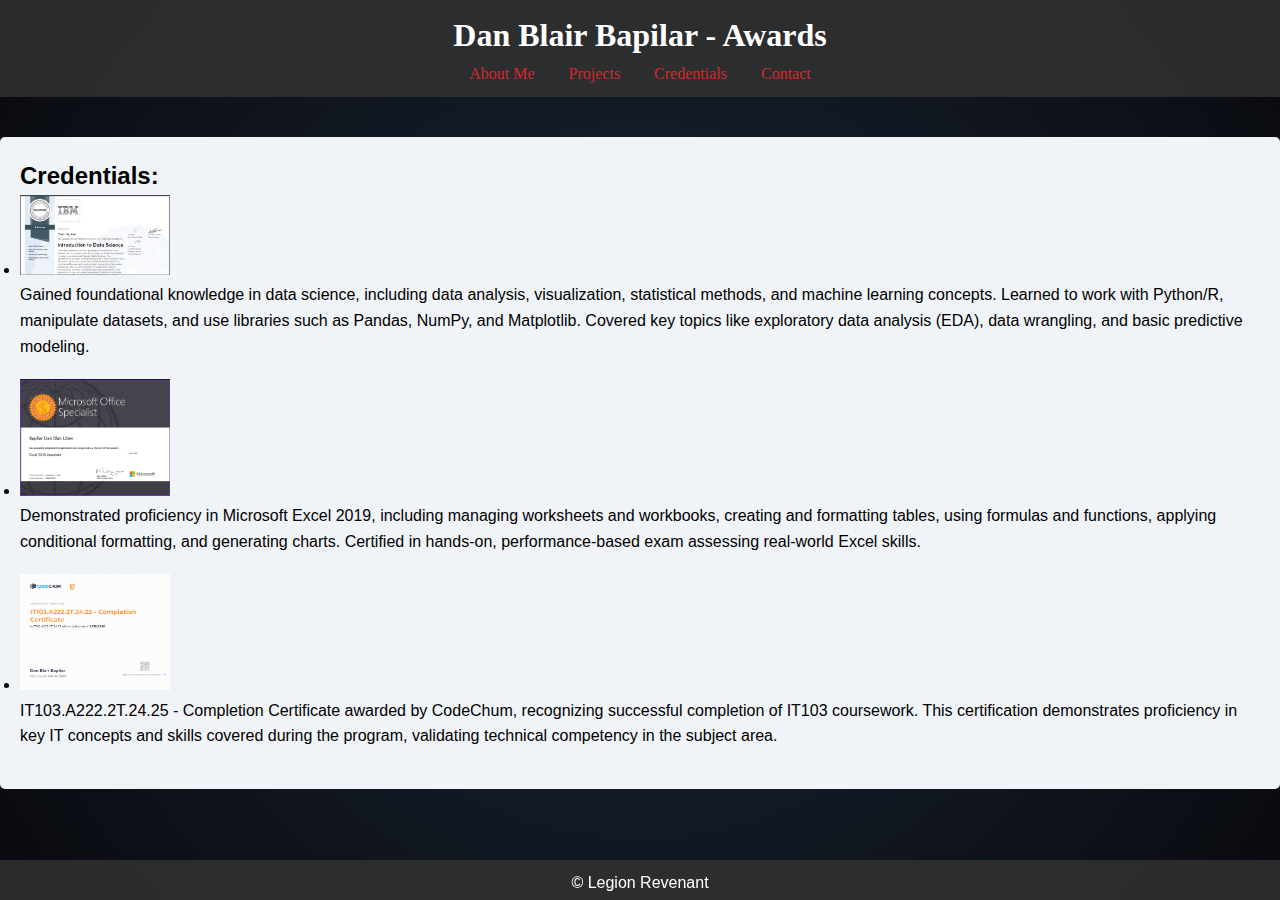
==== awards.html @ 3c129f2c "Modify Porfolio" ====
<!DOCTYPE html>
<html lang="en">
<head>
    <meta charset="UTF-8">
    <meta name="viewport" content="width=device-width, initial-scale=1.0">
    <title>Awards</title>
    <link rel="stylesheet" href="styles.css">
</head>
<body>
    <header>
        <h1>Dan Blair Bapilar - Awards</h1>
        <nav>
            <ul>
                <li><a href="index.html">About Me</a></li>
                <li><a href="projects.html">Projects</a></li>
                <li><a href="awards.html">Credentials</a></li>
                <li><a href="contact.html">Contact</a></li>
            </ul>
        </nav>
    </header>

    <section id="awards">
        <h2>Credentials:</h2>
        <ul>
            <li>
                <div class="image-container">
                    <img src="Pictures/Credential 1.png" alt="Credential 1" style="width:150px; height:auto;" class="zoomable">
                </div>
                <p>Gained foundational knowledge in data science, including data analysis, visualization, statistical methods, and 
                    machine learning concepts. Learned to work with Python/R, manipulate datasets, and use libraries such as Pandas, 
                    NumPy, and Matplotlib. Covered key topics like exploratory data analysis (EDA), data wrangling, and basic predictive modeling.</p>
            </li>
            <li>
                <div class="image-container">
                    <img src="Pictures/Credential 2.png" alt="Credential 2" style="width:150px; height:auto;" class="zoomable">
                </div>
                <p>Demonstrated proficiency in Microsoft Excel 2019, including managing worksheets and workbooks, 
                    creating and formatting tables, using formulas and functions, applying conditional formatting, and generating charts. 
                    Certified in hands-on, performance-based exam assessing real-world Excel skills.</p>
            </li>
            <li>
                <div class="image-container">
                    <img src="Pictures/CodeChum Certifications.png" alt="CodeChum Certification" style="width:150px; height:auto;" class="zoomable">
                </div>
                <p>IT103.A222.2T.24.25 - Completion Certificate awarded by CodeChum, 
                recognizing successful completion of IT103 coursework.
                This certification demonstrates proficiency in key IT concepts and skills covered during the program, 
                validating technical competency in the subject area.</p>
            </li>
        </ul>
    </section>

    <footer>
        <p>&copy; Legion Revenant</p>
    </footer>
    <script src="script.js"></script>
</body>
</html>
---- styles.css ----
* {
  margin: 0;
  padding: 0;
  box-sizing: border-box;
}

body {
  font-family: Arial, sans-serif;
  line-height: 1.6;
  margin: 0;
  padding: 0;
  height: 100vh;
  background: radial-gradient(circle, #1b2735, #090a0f);
}

canvas {
  display: block;
  position: fixed; 
  top: 0;
  left: 0;
  width: 100%; 
  height: 100%; 
  z-index: -1; 
}

header {
  z-index: 1; 
  position: relative; 
}

footer {
  z-index: 1; 
}


header {
  background: rgba(51, 51, 51, 0.8); 
  color: #fff;
  padding: 10px 0;
  text-align: center;
  font-family: 'Georgia', serif; 
  z-index: 1; 
  position: relative; 
}

nav ul {
  list-style: none;
  padding: 0;
}

nav ul li {
  display: inline;
  margin: 0 15px;
}

nav ul li a {
  color: #d52929;
  text-decoration: none;
  transition: color 0.3s; 
}

nav ul li a:hover {
  color: #4CAF50; 
}

section {
  padding: 20px;
  margin: 40px 0; 
  background: #f0f4f8;
  border-radius: 5px;
}

.project, #awards li {
  margin-bottom: 20px;
}

image-container img {
  width: 150px; 
  height: auto; 
  border-radius: 5px; 
}

#contact {
  padding: 20px;
  margin: 40px 0;
  background: #f0f4f8;
  border-radius: 5px;
  padding-bottom: 80px;
  z-index: -1; 
}

#contactForm input,
#contactForm textarea {
  width: 100%;
  padding: 8px;
  margin-bottom: 10px;
  border: 1px solid #ccc;
  box-sizing: border-box;
}

.neon {
    background-color: black;
    color: #ff00de;
    font-weight: 600;
    padding: 8px 16px;
    border-radius: 8px;
    transition: all 0.3s ease-in-out;
}

.neon:hover {
    color: white;
}

.neon:focus {
    outline: none;
}


footer {
  text-align: center;
  padding: 10px 0;
  background: rgba(51, 51, 51, 0.8); 
  color: #fff;
  position: fixed;
  width: 100%;
  bottom: 0;
  height: 40px; 
  z-index: 1; 
}

.modal {
  display: none; 
  position: fixed; 
  z-index: 1000; 
  left: 0;
  top: 0;
  width: 100%; 
  height: 100%; 
  overflow: auto; 
  background-color: rgb(0,0,0); 
  background-color: rgba(0,0,0,0.9); 
}

.modal-content {
  margin: auto;
  display: block;
  width: 80%; 
  max-width: 700px; 
}

.close {
  position: absolute;
  top: 15px;
  right: 35px;
  color: #f1f1f1;
  font-size: 40px;
  font-weight: bold;
  transition: 0.3s;
}

.close:hover,
.close:focus {
  color: #bbb;
  text-decoration: none;
  cursor: pointer;
}

#successMessage {
  animation: fadeIn 0.5s ease-in-out;
}

@keyframes fadeIn {
  from {
    opacity: 0;
  }
  to {
    opacity: 1;
  }
}

h1 {
  animation: glow 3s infinite alternate;
}

@keyframes glow {
  0% { color: rgb(255, 0, 0); text-shadow: 0 0 10px rgb(255, 0, 0); }
  25% { color: rgb(0, 255, 0); text-shadow: 0 0 10px rgb(0, 255, 0); }
  50% { color: rgb(0, 0, 255); text-shadow: 0 0 10px rgb(0, 0, 255); }
  75% { color: rgb(255, 255, 0); text-shadow: 0 0 10px rgb(255, 255, 0); }
  100% { color: rgb(255, 0, 255); text-shadow: 0 0 10px rgb(255, 0, 255); }
}
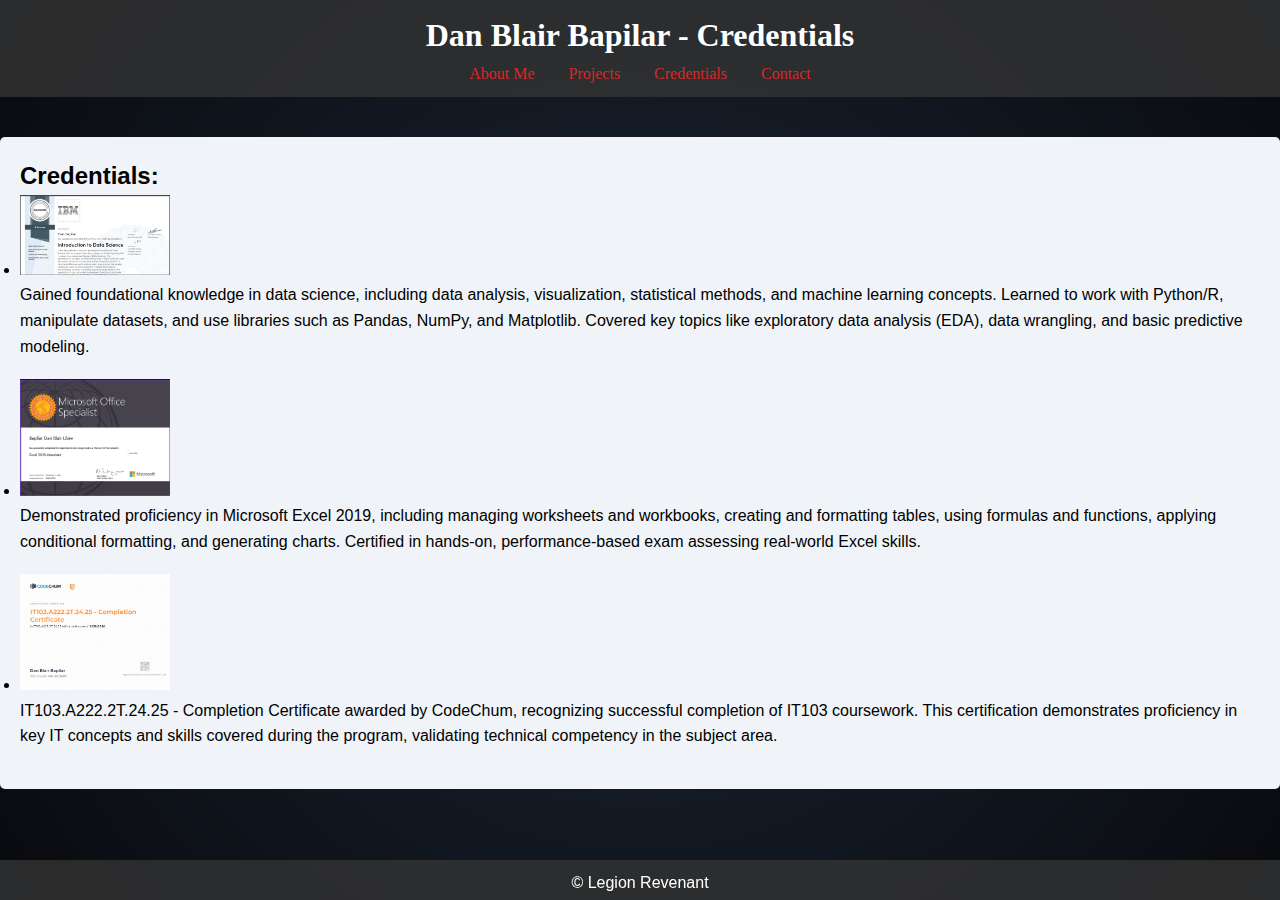
==== commit 80c5a448: "Change Awards to Credentials" ====
--- a/awards.html
+++ b/awards.html
@@ -8,7 +8,7 @@
 </head>
 <body>
     <header>
-        <h1>Dan Blair Bapilar - Awards</h1>
+        <h1>Dan Blair Bapilar - Credentials</h1>
         <nav>
             <ul>
                 <li><a href="index.html">About Me</a></li>
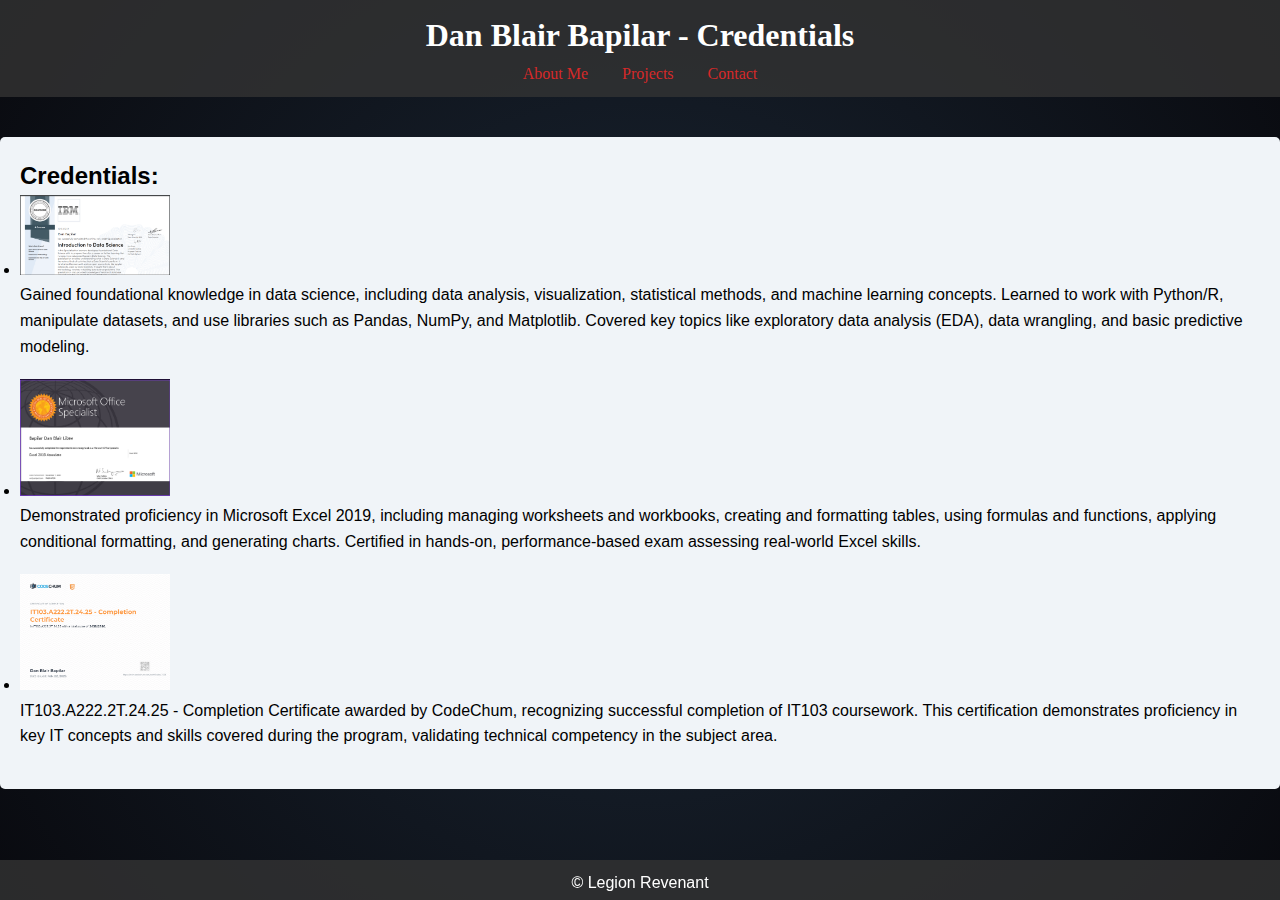
==== commit 2381f763: "♻️ refactor(navigation): improve navigation links" ====
--- a/awards.html
+++ b/awards.html
@@ -13,7 +13,6 @@
             <ul>
                 <li><a href="index.html">About Me</a></li>
                 <li><a href="projects.html">Projects</a></li>
-                <li><a href="awards.html">Credentials</a></li>
                 <li><a href="contact.html">Contact</a></li>
             </ul>
         </nav>
